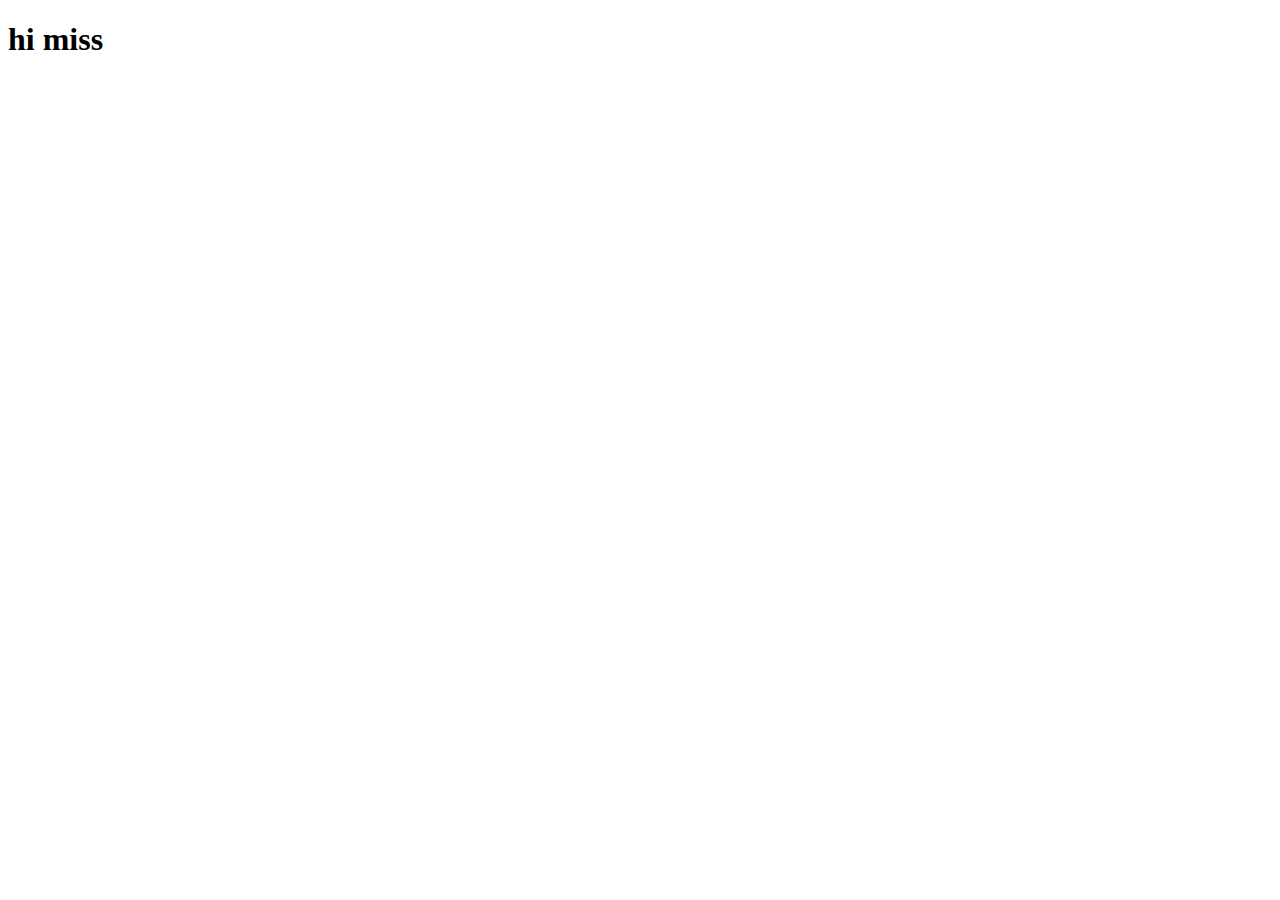
==== jast.html @ 768dfacc "my fast comit" ====
<!DOCTYPE html>
<html lang="en">
<head>
    <meta charset="UTF-8">
    <meta name="viewport" content="width=device-width, initial-scale=1.0">
    <title>jast  now</title>
</head>
<body>
    <h1>hi miss</h1>
    
</body>
</html>
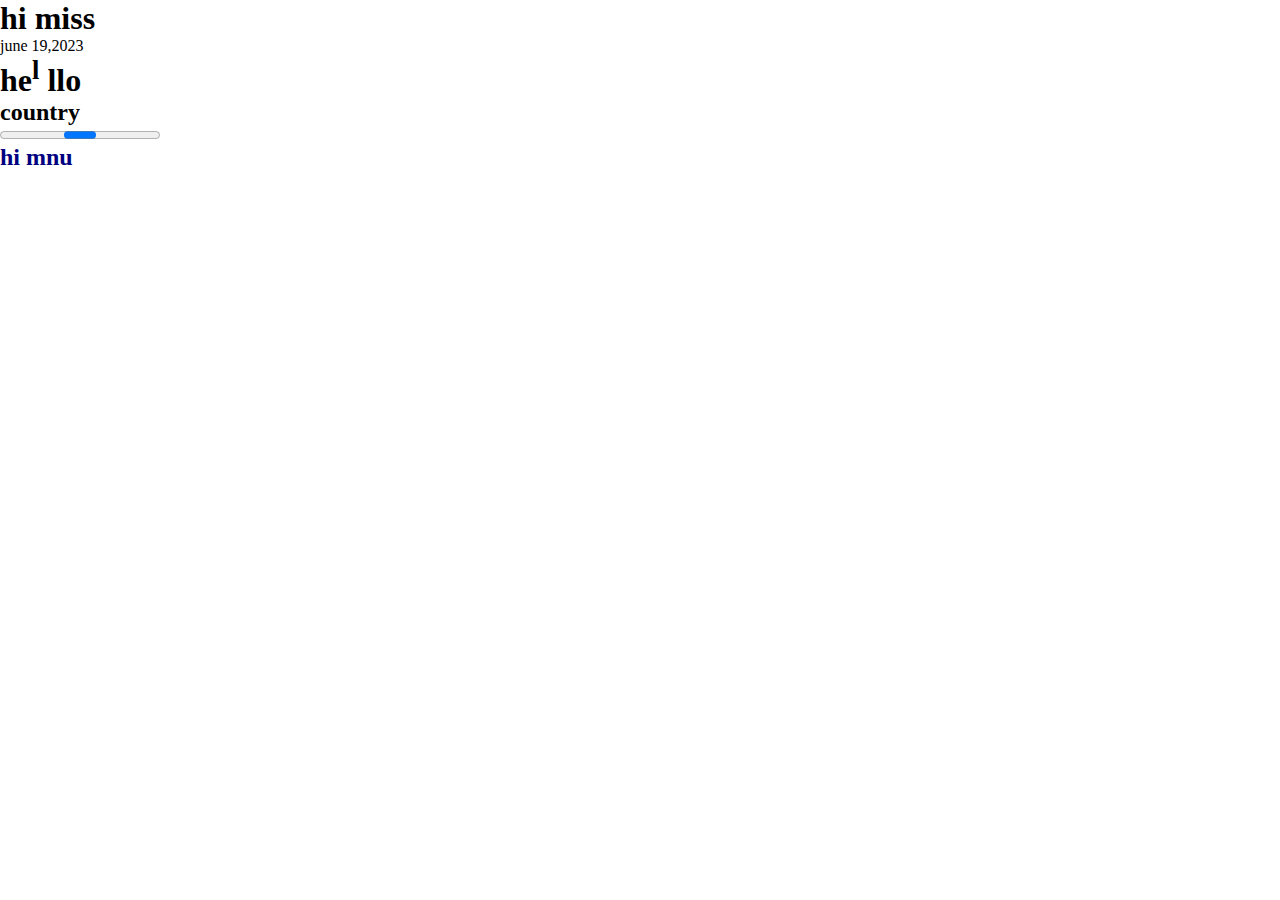
==== commit 9db4529d: "done fanny pat" ====
--- a/jast.html
+++ b/jast.html
@@ -4,9 +4,25 @@
     <meta charset="UTF-8">
     <meta name="viewport" content="width=device-width, initial-scale=1.0">
     <title>jast  now</title>
+    <link rel="stylesheet" href="jast.css">
 </head>
 <body>
     <h1>hi miss</h1>
+
+
+    <time> june 19,2023</time>
+
+
+    <h1> he<sup>l</sup> llo</h1>
+
+
+    <h2><abbr titel="this is bangladesh">country</abbr></h2>
+
+<progress id="">mariful</progress>
+
+<h2 class="mnu">hi mnu</h2>
+
+
     
 </body>
 </html>--- a/jast.css
+++ b/jast.css
@@ -0,0 +1,8 @@
+*{
+    margin: 0px;
+    paddingtext-underline-offset: 20px;
+}
+.mnu{
+    color: navy;
+    cursor: pointer;
+}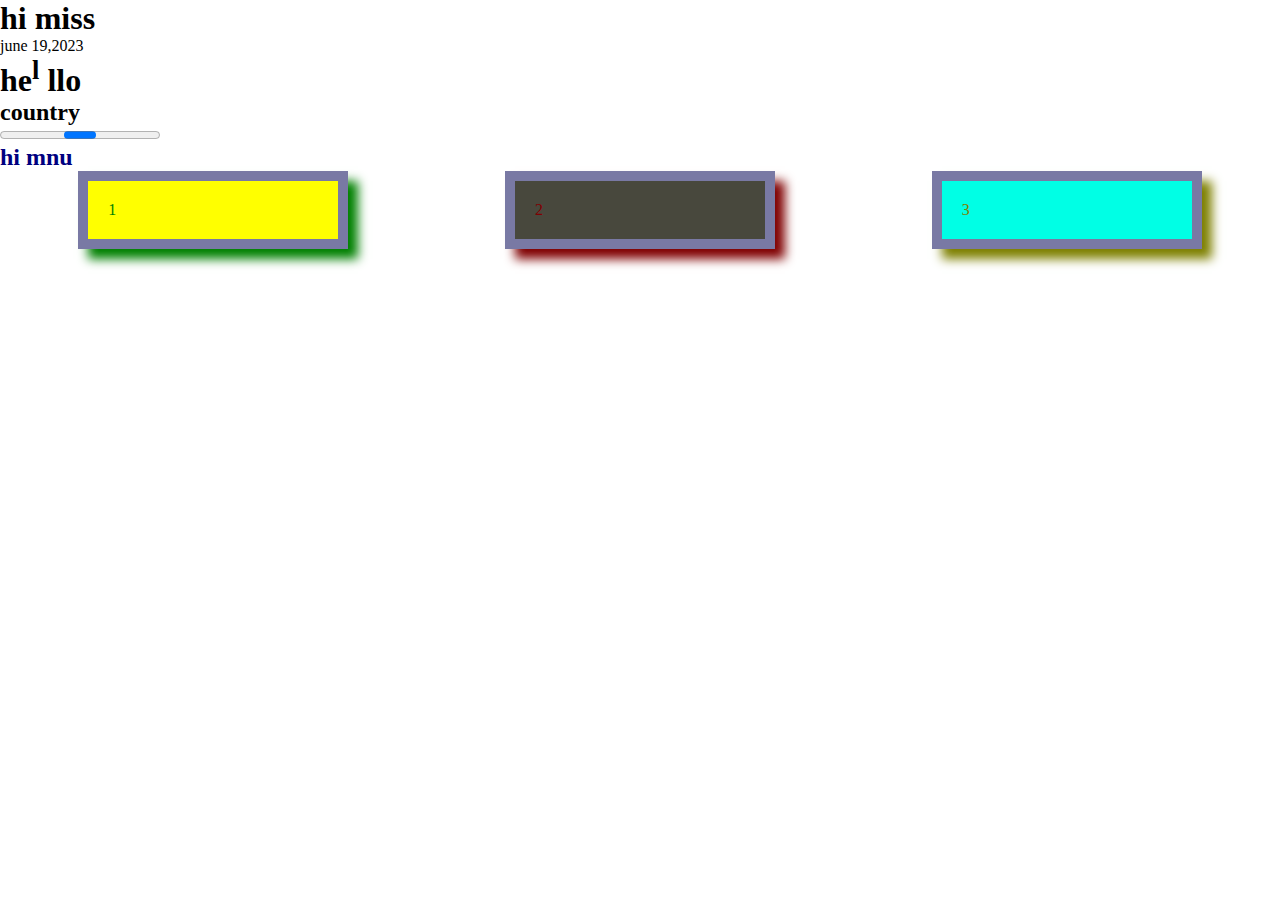
==== commit a4bc961a: "flas box" ====
--- a/jast.html
+++ b/jast.html
@@ -22,6 +22,13 @@
 
 <h2 class="mnu">hi mnu</h2>
 
+<div class="div">
+    <div class="box1">1</div>
+    <div class="box2">2</div>
+    <div class="box3">3</div>
+   
+</div>
+
 
     
 </body>
--- a/jast.css
+++ b/jast.css
@@ -5,4 +5,33 @@
 .mnu{
     color: navy;
     cursor: pointer;
+}
+.box1{
+    color: green;
+    border: 10px solid rgb(121, 121, 164);
+    box-shadow: 10px 10px 10px;
+    padding: 20px;
+    width: 210px;
+    background-color: yellow;
+}
+.box2{
+    color: rgb(128, 0, 2);
+    border: 10px solid rgb(121, 121, 164);
+    box-shadow: 10px 10px 10px;
+    padding: 20px;
+    width: 210px;
+    background-color: rgb(72, 72, 61);
+}
+.box3{
+    color: rgb(126, 128, 0);
+    border: 10px solid rgb(121, 121, 164);
+    box-shadow: 10px 10px 10px;
+    padding: 20px;
+    width: 210px;
+    background-color: rgb(0, 255, 229);
+}
+.div{
+    display: flex;
+    justify-content: space-around;
+    align-items: center;
 }